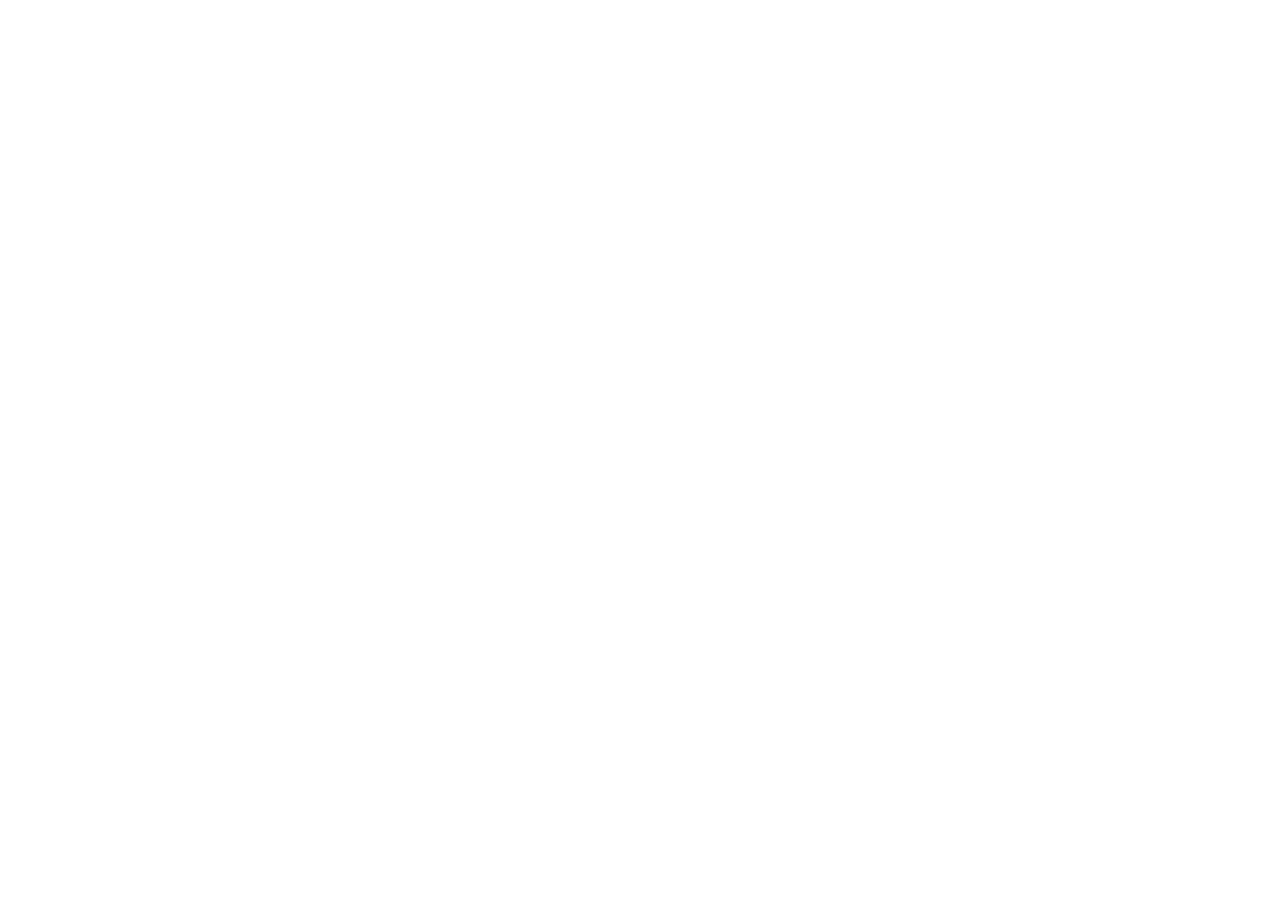
==== web/index.html @ fa394dad "Getting the skeleton done" ====
<!DOCTYPE html>
<html lang="en">
<head>
    <meta charset="UTF-8">
    <meta http-equiv="X-UA-Compatible" content="IE=edge">
    <meta name="viewport" content="width=device-width, initial-scale=1.0">
    <title>Document</title>
</head>
<body>
    <!-- <navbar> -->
    <!-- Calendar here -->
</body>
</html>
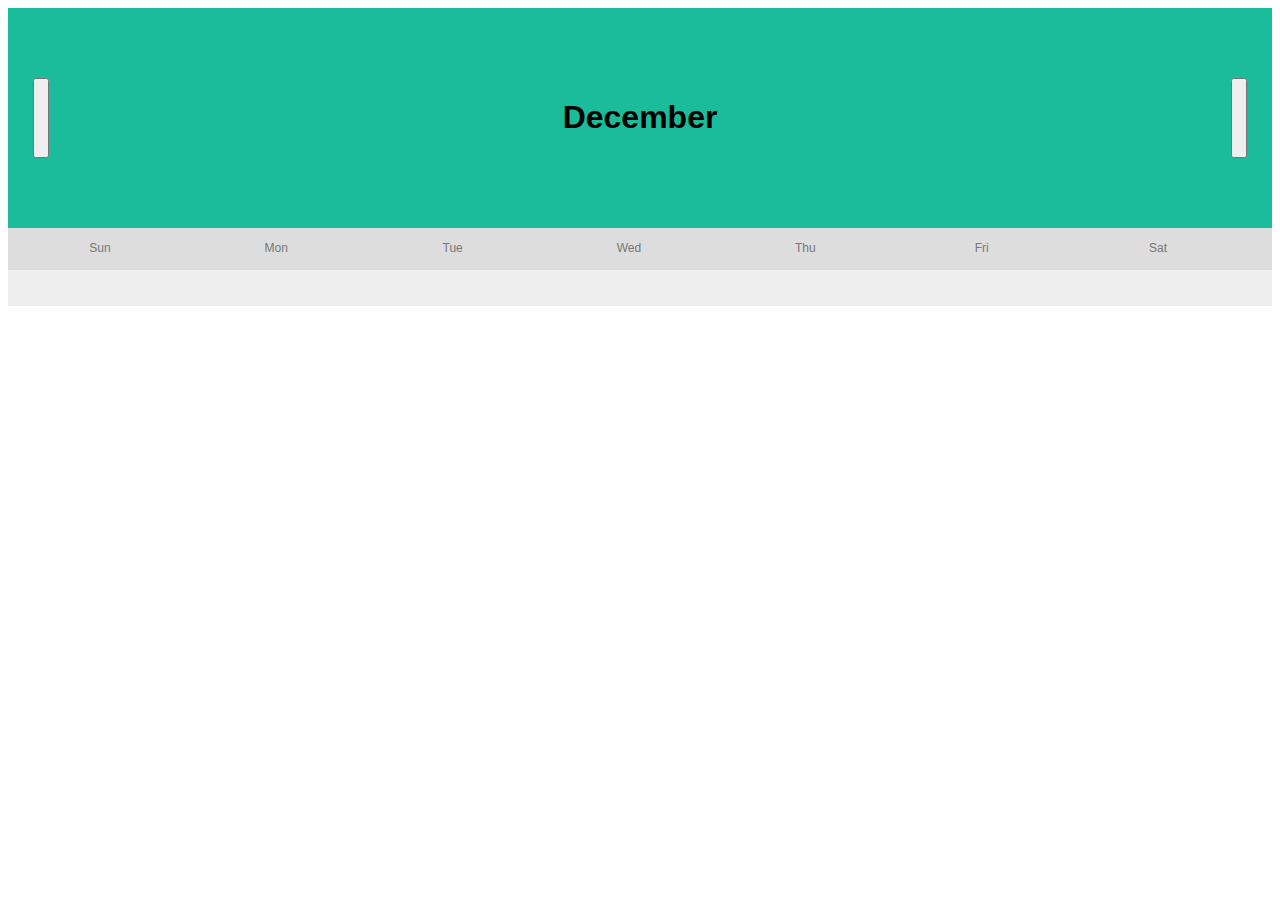
==== commit 256e4a7a: "Ok quite a lot of basic things added" ====
--- a/web/index.html
+++ b/web/index.html
@@ -5,9 +5,26 @@
     <meta http-equiv="X-UA-Compatible" content="IE=edge">
     <meta name="viewport" content="width=device-width, initial-scale=1.0">
     <title>Document</title>
+    <script src="//code.jquery.com/jquery-1.11.3.min.js"></script>
+
+    <script type="text/javascript">
+        console.log("load")
+        $(function(){
+            $('#mainCalendarContainer').load( './html/testcalendar.html' );
+        });
+    </script>
+    
+    <link rel="stylesheet" type="text/css" href="./stylesheet/calendar.css" ></link>
+    
 </head>
 <body>
     <!-- <navbar> -->
     <!-- Calendar here -->
+    <div class="calendarContainer" id="mainCalendarContainer"></div>
+    <!-- <link href="./html/testcalendar.html" rel="import"/> -->
+    <!-- <object type="text/html" data="./html/testcalendar.html"></object> -->
+ 
+    
+    <script src="./script/calendar.js"></script>
 </body>
 </html>--- a/web/stylesheet/calendar.css
+++ b/web/stylesheet/calendar.css
@@ -0,0 +1,103 @@
+* {box-sizing: border-box;}
+ul {list-style-type: none;}
+body {font-family: Verdana, sans-serif;}
+
+.calHead {
+  padding: 70px 25px;
+  width: 100%;
+  background: #1abc9c;
+  text-align: center;
+}
+
+.month ul {
+  margin: 0;
+  padding: 0;
+}
+
+.month ul li {
+  color: white;
+  font-size: 20px;
+  text-transform: uppercase;
+  letter-spacing: 3px;
+}
+
+.month .prev {
+  float: left;
+  padding-top: 10px;
+}
+
+.month .next {
+  float: right;
+  padding-top: 10px;
+}
+
+.wdlist {
+  margin: 0;
+  padding: 10px 0;
+  background-color: #ddd;
+}
+
+.wdlist li {
+
+  padding-left: 12px;
+  list-style-type: none;
+  display: inline-block;
+  width: 13.6%;
+  text-align: center;
+  margin-bottom: 5px;
+  font-size:12px;
+  color: #777;
+}
+
+.days {
+  padding: 10px 0;
+  background: #eee;
+  margin: 0;
+}
+.days :hover{
+    
+}
+
+.days li {
+  list-style-type: none;
+  display: inline-block;
+  width: 13.6%;
+  text-align: center;
+  margin-bottom: 5px;
+  font-size:12px;
+  color: #777;
+}
+
+.days li .active {
+  padding: 5px;
+  background: #1abc9c;
+  color: white !important
+}
+
+/* Add media queries for smaller screens */
+@media screen and (max-width:720px) {
+  .weekdays li, .days li {width: 13.1%;}
+}
+
+@media screen and (max-width: 420px) {
+  .weekdays li, .days li {width: 12.5%;}
+  .days li .active {padding: 2px;}
+}
+
+@media screen and (max-width: 290px) {
+  .weekdays li, .days li {width: 12.2%;}
+}
+.calHead{
+  display: flex;
+  justify-content: space-between;
+  flex-direction: row;
+}
+
+#dayList li{
+  margin-bottom: 0px;
+  padding-top: 5px;
+  padding-bottom: 5px;
+}
+#dayList li:hover{
+  background-color: #1abc9c;
+} 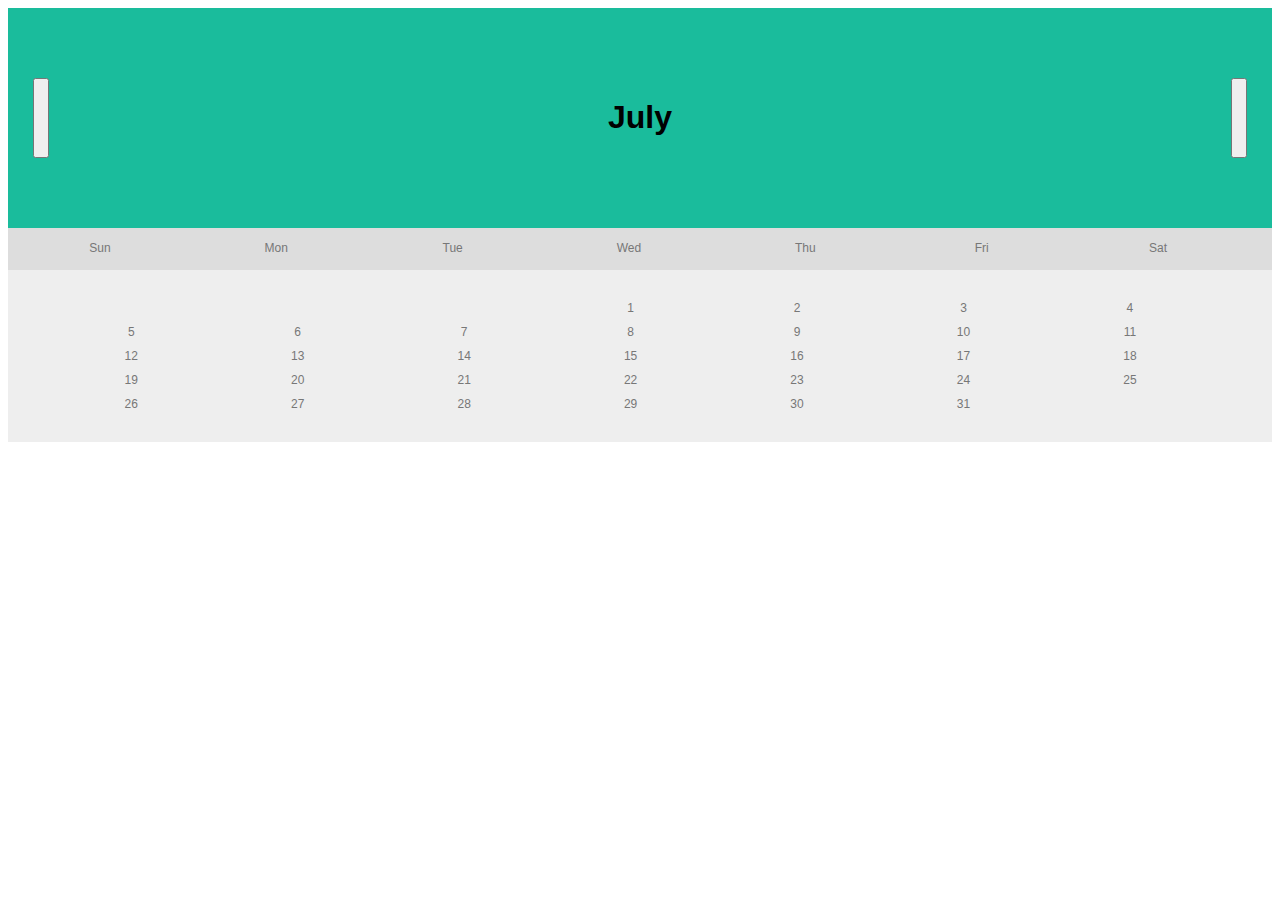
==== commit f6531e6c: "Stabilize!" ====
--- a/web/index.html
+++ b/web/index.html
@@ -5,22 +5,43 @@
     <meta http-equiv="X-UA-Compatible" content="IE=edge">
     <meta name="viewport" content="width=device-width, initial-scale=1.0">
     <title>Document</title>
-    <script src="//code.jquery.com/jquery-1.11.3.min.js"></script>
-
-    <script type="text/javascript">
-        console.log("load")
-        $(function(){
-            $('#mainCalendarContainer').load( './html/testcalendar.html' );
-        });
-    </script>
-    
     <link rel="stylesheet" type="text/css" href="./stylesheet/calendar.css" ></link>
     
 </head>
 <body>
     <!-- <navbar> -->
     <!-- Calendar here -->
-    <div class="calendarContainer" id="mainCalendarContainer"></div>
+    <div class="calendarContainer" id="mainCalendarContainer">
+        <div class="calCon">
+            <div class="calHead">
+                <button onclick="calendarNext"></button>
+                <div class="month">
+                    <h1 id="monthDisplay">December</h1>
+                </div>
+                <button onclick="calendarPrev"></button>
+            </div>
+            <div class="calBody">
+                <div class="weekdays">
+                    <ul class="wdlist">
+                        <li>Sun</li>
+                        <li>Mon</li>
+                        <li>Tue</li>
+                        <li>Wed</li>
+                        <li>Thu</li>
+                        <li>Fri</li>
+                        <li>Sat</li>
+                        
+                    </ul>
+                </div>
+                <div class="days">
+                    <ul id="dayList"></ul>
+                </div>
+            </div>
+                
+            </div>
+            <script src="./../script/calendar.js"></script>
+        </body>
+    </div>
     <!-- <link href="./html/testcalendar.html" rel="import"/> -->
     <!-- <object type="text/html" data="./html/testcalendar.html"></object> -->
  
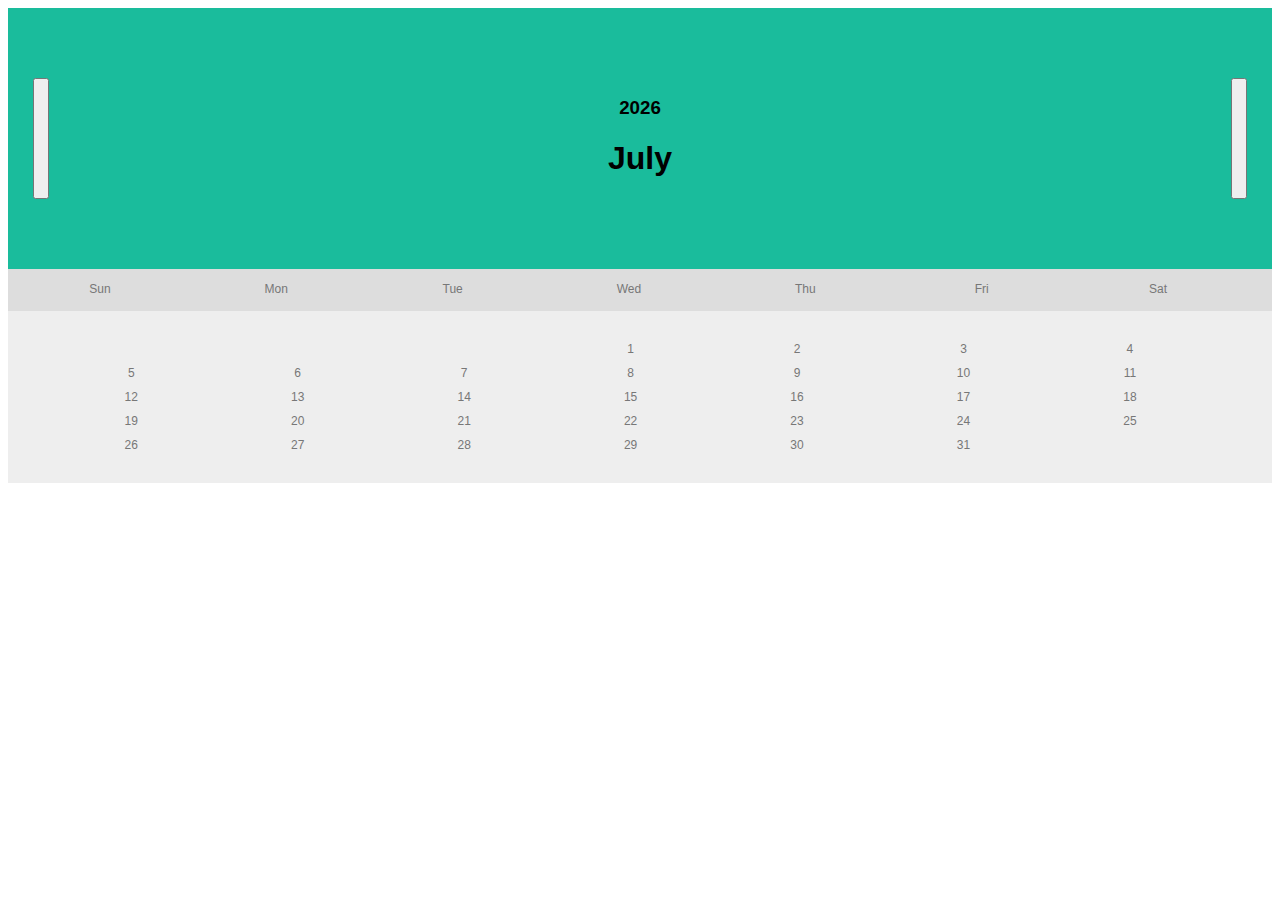
==== commit c15cb9e8: "Month flipping added" ====
--- a/web/index.html
+++ b/web/index.html
@@ -14,11 +14,12 @@
     <div class="calendarContainer" id="mainCalendarContainer">
         <div class="calCon">
             <div class="calHead">
-                <button onclick="calendarNext"></button>
+                <button onclick="calendarPrevMonth()"></button>
                 <div class="month">
-                    <h1 id="monthDisplay">December</h1>
+                    <h3 id="yearDisplay"></h3>
+                    <h1 id="monthDisplay"></h1>
                 </div>
-                <button onclick="calendarPrev"></button>
+                <button onclick="calendarNextMonth()"></button>
             </div>
             <div class="calBody">
                 <div class="weekdays">
